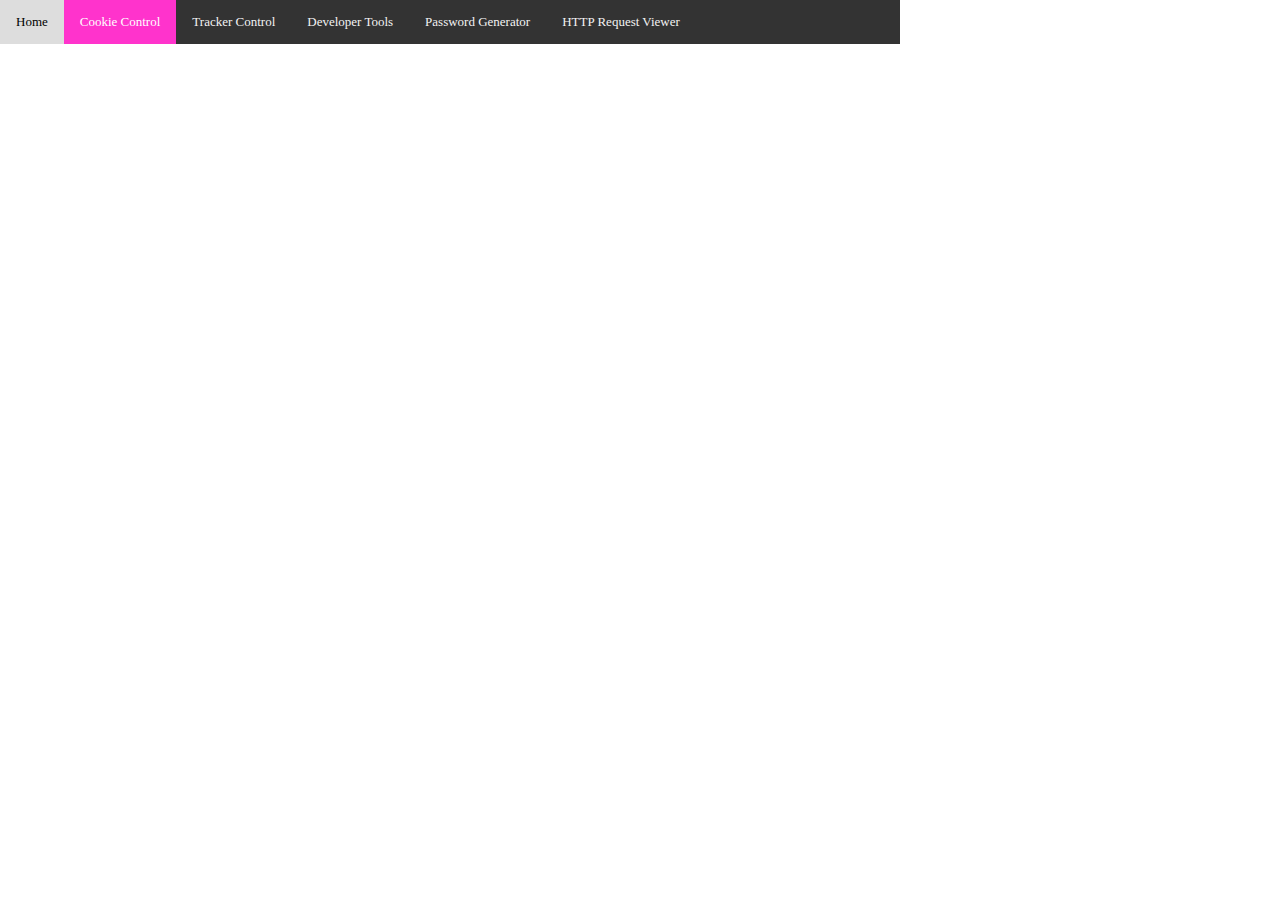
==== popup/Cookie.html @ fc6bf2df "Add files via upload" ====
<!DOCTYPE html>
<html>
	<head>
		<style>

		body,html {
			width: 900px;
			height: 500px;
		}

		body {
			overflow-y: hidden;
			overflow-x: hidden;
			margin: 0;
			animation: gradientBG 15s linear infinite alternate;
			font-family: verdana;
			color: white;
		}

		@keyframes gradientBG {
			0% {
				background-color:#00ffff
			}
			50% {
				background-color:#ff3399
			}
			100% {
				background-color:#00ffcc
			}
		}
		 /* The Overlay (background) */
/* Add a black background color to the top navigation */
.topnav {
  background-color: #333;
  overflow: hidden;

}

/* Style the links inside the navigation bar */
.topnav a {
  float: left;
  color: #f2f2f2;
  text-align: center;
  padding: 14px 16px;
  text-decoration: none;
  font-size: 13px;
}

/* Change the color of links on hover */
.topnav a:hover {
  background-color: #ddd;
  color: black;
}

/* Add a color to the active/current link */
.topnav a.active {
  background-color: #ff33cc;
  color: white;
}
.title{
	text-align: center;
	display: flex;
	justify-content: center;
}


		</style>

	<center>
 <div class="topnav">
  <a class="#" href="popup.html">Home</a>
  <a href="Cookie.html" class="active">Cookie Control</a>
  <a href="Tracker.html">Tracker Control</a>
  <a href="Developer.html">Developer Tools</a>
  <a href="Password.html">Password Generator</a>
  <a href="Request.html">HTTP Request Viewer</a>
</div> 
</center>
	  

	</head>
	
	<body>


	<h3 class="title">Cookie Control: </h3>
	
	</body>
	<script>

	</script>
</html>
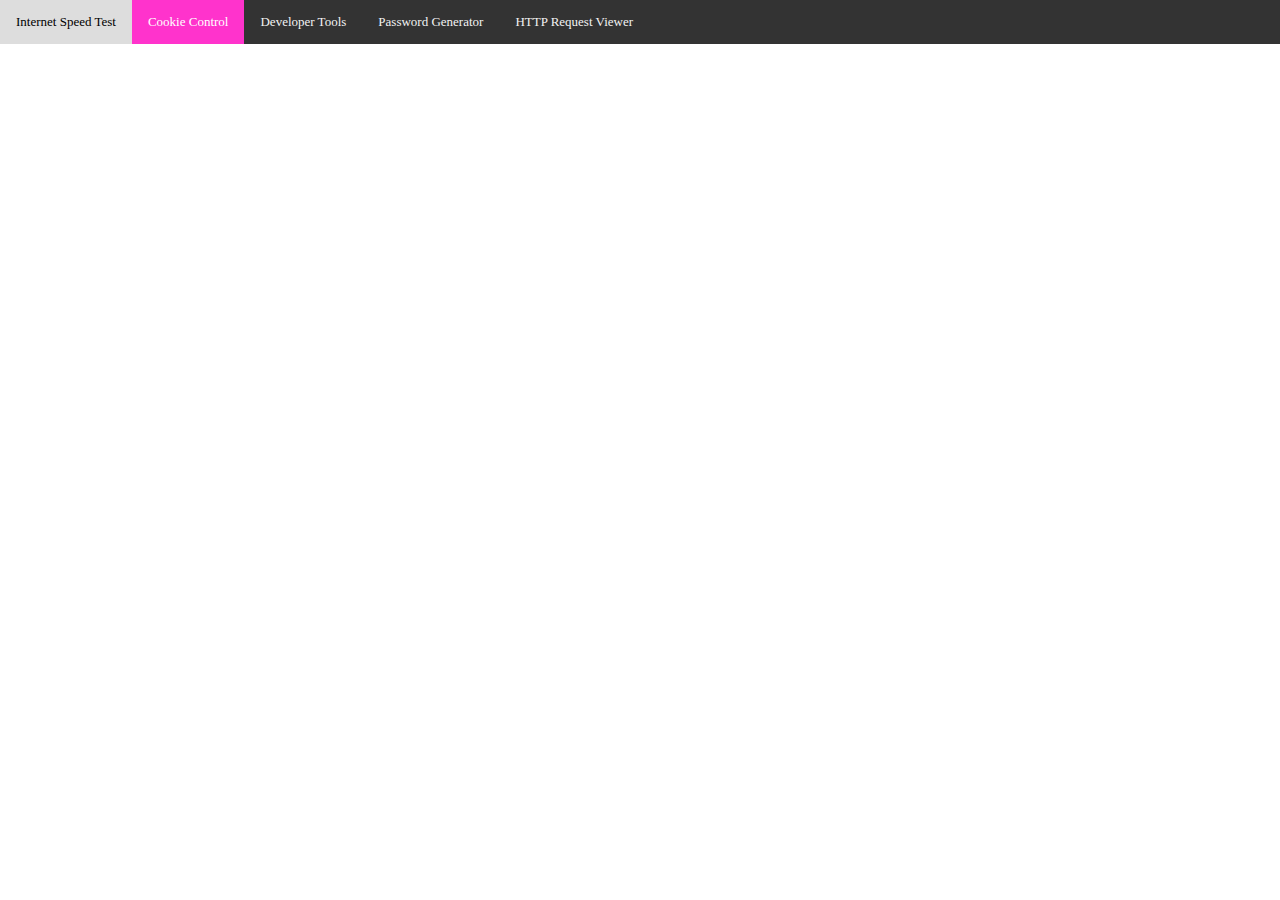
==== commit 7b411477: "asdfghjkl" ====
--- a/popup/Cookie.html
+++ b/popup/Cookie.html
@@ -4,13 +4,13 @@
 		<style>
 
 		body,html {
-			width: 900px;
-			height: 500px;
+			width: auto;
+			height: auto;
 		}
 
 		body {
-			overflow-y: hidden;
-			overflow-x: hidden;
+			overflow-y: auto;
+			overflow-x: auto;
 			margin: 0;
 			animation: gradientBG 15s linear infinite alternate;
 			font-family: verdana;
@@ -68,9 +68,8 @@
 
 	<center>
  <div class="topnav">
-  <a class="#" href="popup.html">Home</a>
+  <a class="#" href="popup.html">Internet Speed Test</a>
   <a href="Cookie.html" class="active">Cookie Control</a>
-  <a href="Tracker.html">Tracker Control</a>
   <a href="Developer.html">Developer Tools</a>
   <a href="Password.html">Password Generator</a>
   <a href="Request.html">HTTP Request Viewer</a>
@@ -84,9 +83,14 @@
 
 
 	<h3 class="title">Cookie Control: </h3>
+
+	    <div class="panel">
+      <div class="panel-section panel-section-header">
+        <div class="text-section-header" id="header-title"></div>
+      </div>
+      <ul id="cookie-list">
+      </ul>
+    <script src="cookies.js"></script>
 	
 	</body>
-	<script>
-
-	</script>
 </html>